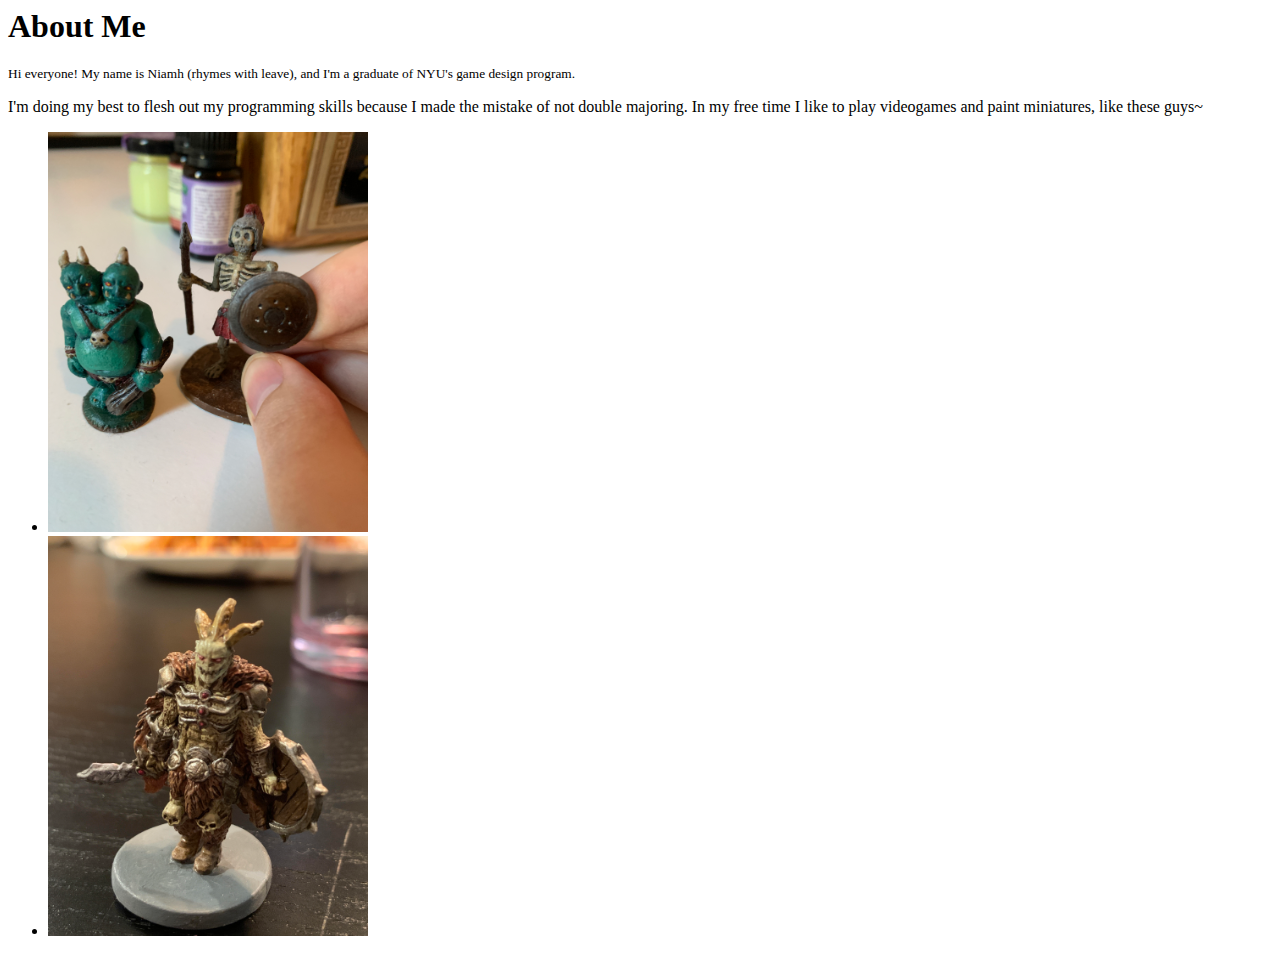
==== About/about.html @ 7e31f0fb "Initial commit index and about pages" ====
<h1>
    About Me
</h1>
<sub>
    Hi everyone! My name is Niamh (rhymes with leave), and I'm a graduate of NYU's game design program.
</sub>
<body>
    <p>
        I'm doing my best to flesh out my programming skills because I made the mistake of not double majoring.
        In my free time I like to play videogames and paint miniatures, like these guys~
    </p>
    <ul>
        <li>
            <img src="First.jpg" height="400px" width="320px">
        </li>
        <li>
            <img src="Second.jpg" height="400px" width="320px">
        </li>
    </ul>
    <a href="">
</body>
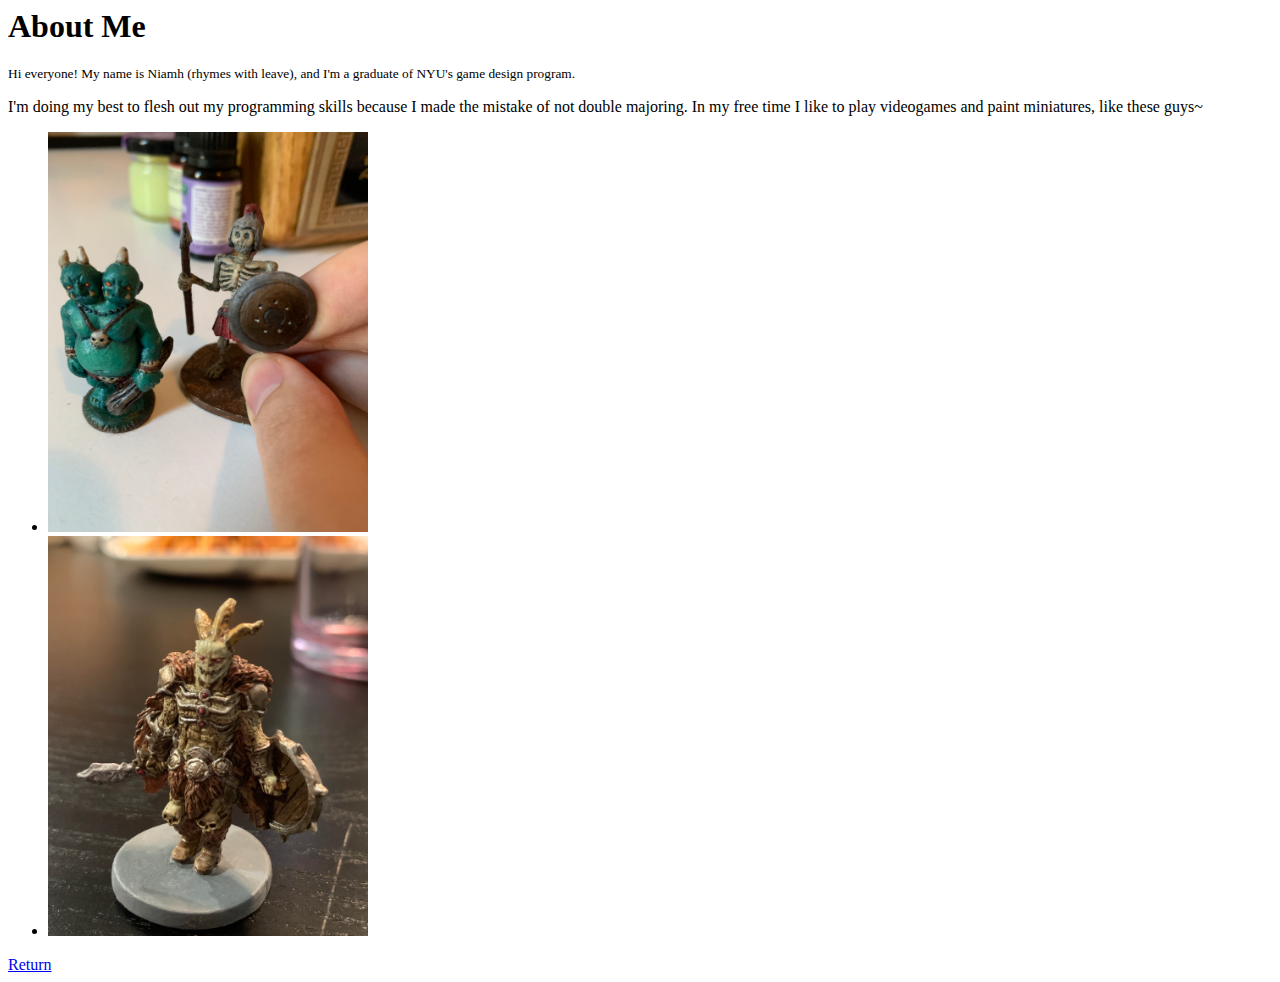
==== commit 6fd18bb0: "Finished about page" ====
--- a/About/about.html
+++ b/About/about.html
@@ -17,5 +17,5 @@
             <img src="Second.jpg" height="400px" width="320px">
         </li>
     </ul>
-    <a href="">
+    <a href="niamhacs.github.io">Return</a>
 </body>